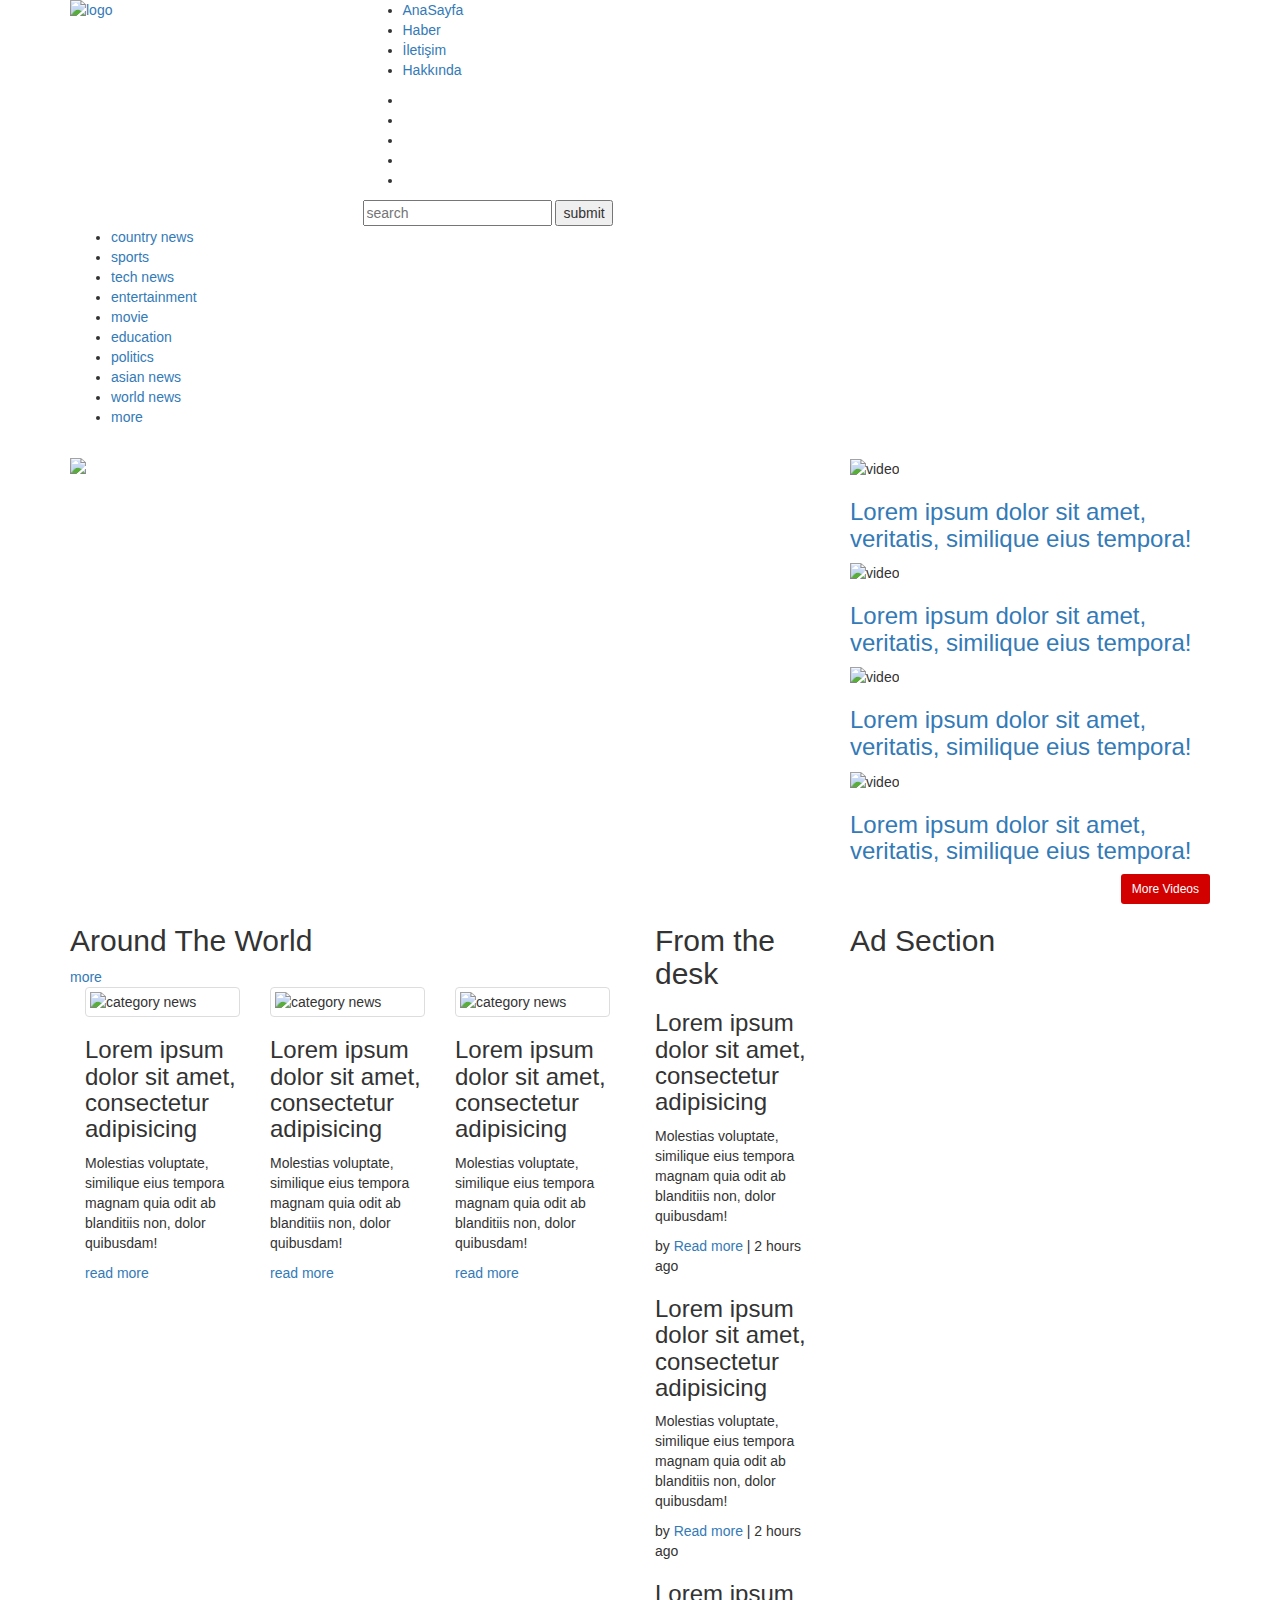
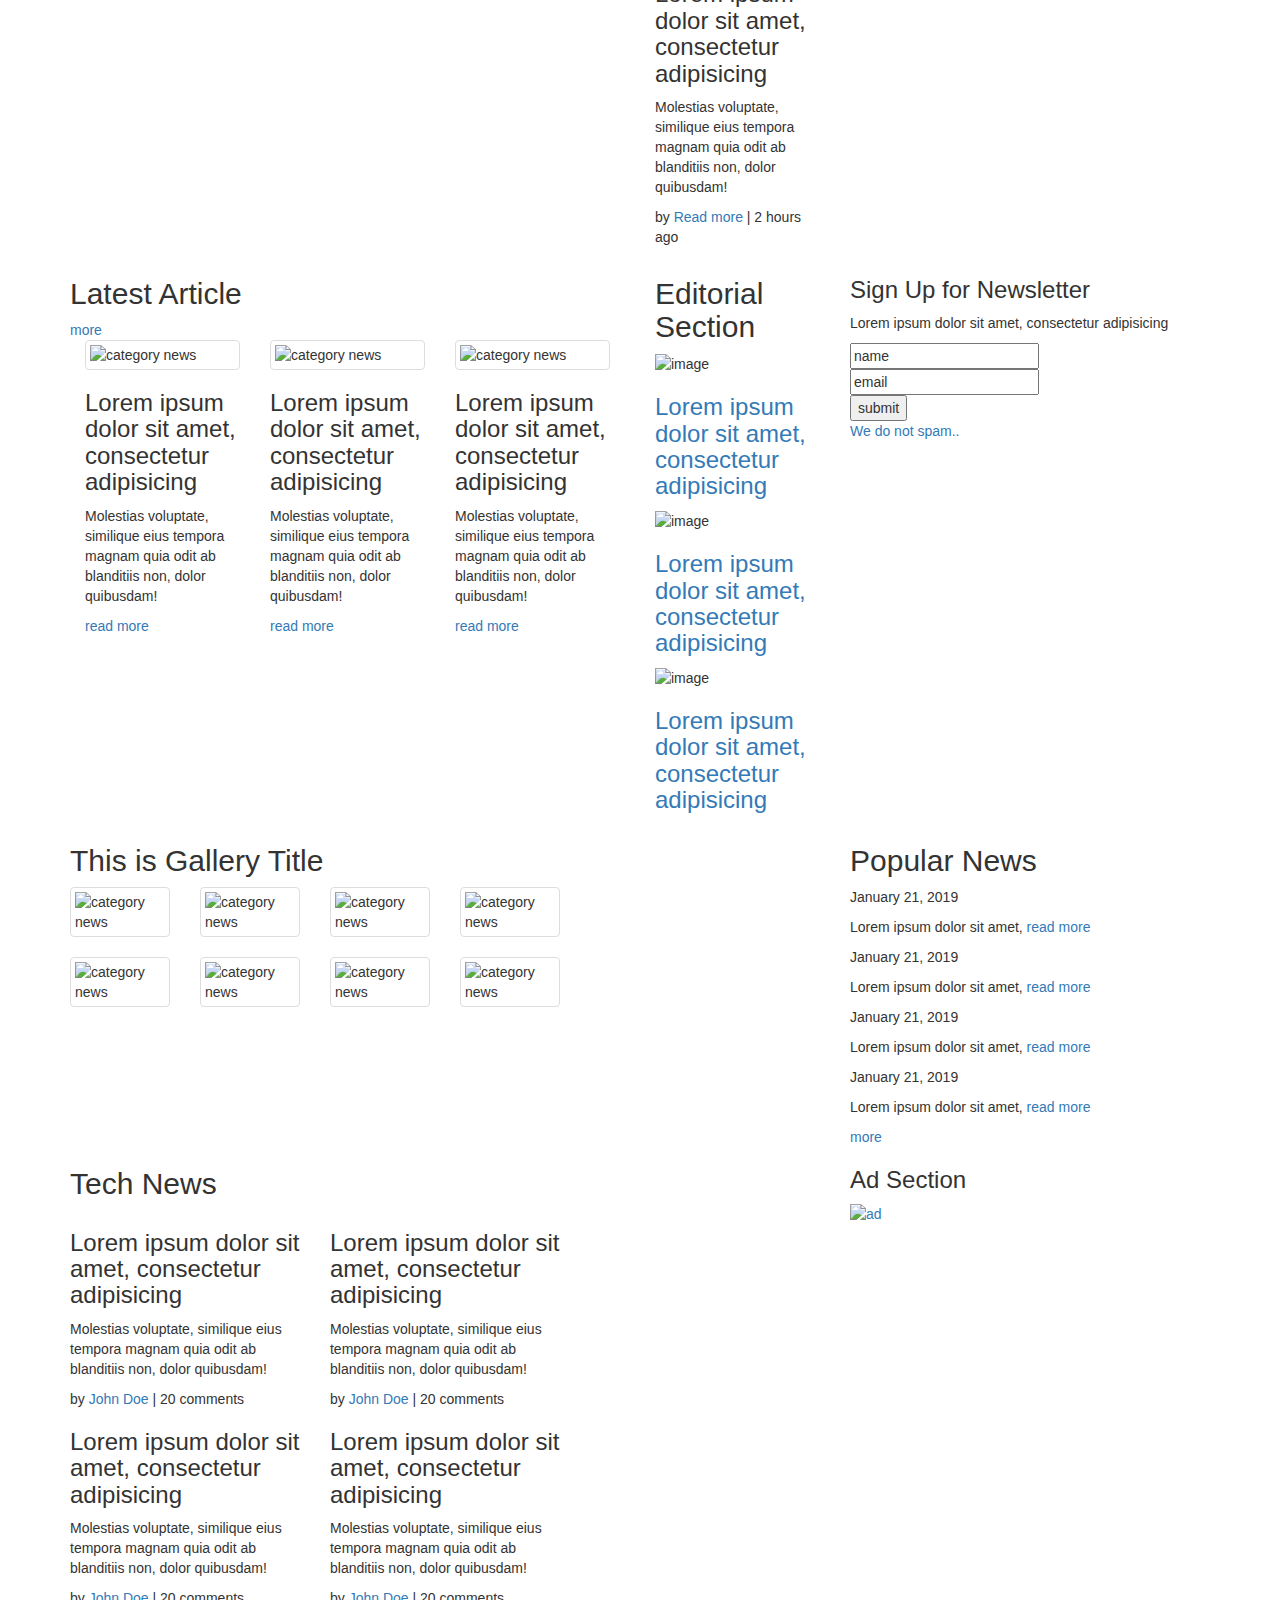
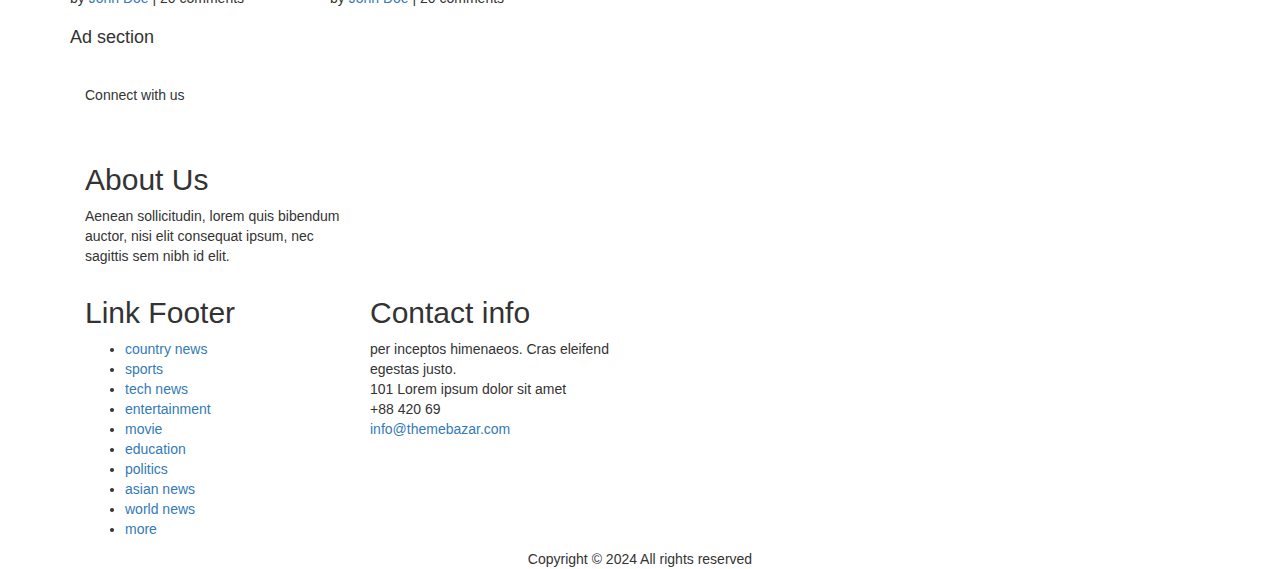
==== index.html @ 0fd8df00 "index.html" ====
<!doctype html>
<html class="no-js" lang="">

<head>
  <meta charset="utf-8">
  <meta http-equiv="x-ua-compatible" content="ie=edge">
  <title>ZoneMedya</title>
  <meta name="description" content="">
  <meta name="viewport" content="width=device-width, initial-scale=1, shrink-to-fit=no">
  <!-- bootstrao 3 -->
  <link rel="stylesheet" href="https://maxcdn.bootstrapcdn.com/bootstrap/3.3.7/css/bootstrap.min.css">
  <!--google font -->
  <link href="https://fonts.googleapis.com/css?family=Roboto+Slab:400,700" rel="stylesheet">
  <!--font-awesome-->
  <link rel="stylesheet" href="https://use.fontawesome.com/releases/v5.6.3/css/all.css" integrity="sha384-UHRtZLI+pbxtHCWp1t77Bi1L4ZtiqrqD80Kn4Z8NTSRyMA2Fd33n5dQ8lWUE00s/" crossorigin="anonymous">

  <!-- <link rel="stylesheet" href="css/normalize.css"> -->
  <link rel="stylesheet" href="css/main.css">
  <link rel="stylesheet" href="css/style.css">
</head>

<body>
  <!-- start -->
<div class="container">
  <div class="header_area">
     <div class="row">
    <div class="col-md-3">
      <div class="logo">
        <a href=""><img src="img/logo.png" alt="logo" class="img-fluid img-responsive"></a>
      </div>
     </div>
     <div class="col-md-9">
        <div class="main_menu">
            <ul>
              <li><a class="active" href="#home">AnaSayfa</a></li>
              <li><a href="#news">Haber</a></li>
              <li><a href="#contact">İletişim</a></li>
              <li><a href="#about">Hakkında</a></li>
            </ul>
        </div>
        <div class="social_area">
           <ul>
                <li><a href=""><i class="fab fa-facebook"></i></a></li>
                <li><a href=""><i class="fab fa-twitter"></i></a></li>
                <li><a href=""><i class="fab fa-linkedin"></i></a></li>
                <li><a href=""><i class="fab fa-youtube"></i></a></li>
                <li><a href=""><i class="fab fa-google-plus"></i></a></li>
           </ul>
        </div>
        <div class="search_area">
          <form action="">
                <input type="text" placeholder="search">
                <input type="submit" value="submit">
              </form>
        </div>
     </div>
    </div>
  </div>
  <div class="navbar">
    <div class="row">
      <div class="col-md-12 col-lg-12 col-sm-12 col-xs-12">
        <ul id="nav">
                  <li><a href="">country news</a></li>
                  <li><a href="">sports</a></li>
                  <li><a href="">tech news</a></li>
                  <li><a href="">entertainment</a></li>
                  <li><a href="">movie</a></li>
                  <li><a href="">education</a></li>
                  <li><a href="">politics</a></li>
                  <li><a href="">asian news</a></li>
                  <li><a href="">world news</a></li>
                  <li><a href="">more</a></li>
          </ul>      
      </div>
    </div>
  </div>
  <div class="slider">
    <div class="row">
      <div class="col-md-8 col-sm-8 col-xs-12 col-lg-8">
         <div class="left_slider">
                  <img class="img-responsive" src="https://dummyimage.com/678x570/000/fff&text=slider">
         </div>
      </div>    
      
      
        <div class="col-md-4 col-sm-4 col-xs-12 col-lg-4">
          <div class="right_video">
                <div class="single_video_right">
                    <img src="https://dummyimage.com/100x100/000/fff&text=video" alt="video">
                    <h3><a href="">Lorem ipsum dolor sit amet, veritatis, similique eius tempora!</a></h3>
                </div>
                 <div class="single_video_right">
                    <img src="https://dummyimage.com/100x100/000/fff&text=video" alt="video">
                    <h3><a href="">Lorem ipsum dolor sit amet, veritatis, similique eius tempora!</a></h3>
                </div>
                 <div class="single_video_right">
                    <img src="https://dummyimage.com/100x100/000/fff&text=video" alt="video">
                    <h3><a href="">Lorem ipsum dolor sit amet, veritatis, similique eius tempora!</a></h3>
                </div>
                 <div class="single_video_right">
                    <img src="https://dummyimage.com/100x100/000/fff&text=video" alt="video">
                    <h3><a href="">Lorem ipsum dolor sit amet, veritatis, similique eius tempora!</a></h3>
                </div>
                <button type="button" class="btn btn-brand btn-html5 btn-sm pull-right" style="background: #d30000; color: #fff">More Videos</button>
       </div>
     </div>
   </div>
  </div>

  <div class="main_page">
    <div class="row">
      <div class="left_content">
        <div class="col-md-6">
          <h2 class="latest-cate-title">Around The World</h2>
                   <a href="" class="latest-more-link">more</a>
                    
                  <div class="latest_from_cate">                                                   
                    
                    <div class="col-md-4 col-lg-4 col-sm-12 col-xs-12">
                    <div class="single-cate-post">                                     
                      <img src="https://dummyimage.com/110x100/000/fff" alt="category news" class="img-fluid thumbnail">
                      <h3>Lorem ipsum dolor sit amet, consectetur adipisicing</h3>
                      <p>Molestias voluptate, similique eius tempora magnam quia odit ab blanditiis non, dolor quibusdam!</p>
                      <a href="" class="read-more">read more</a>
                    </div>
                    </div>
                      
  
                     
                    <div class="col-md-4 col-lg-4 col-sm-12 col-xs-12">
                    <div class="single-cate-post">                                     
                      <img src="https://dummyimage.com/110x100/000/fff" alt="category news" class="img-fluid thumbnail">
                      <h3>Lorem ipsum dolor sit amet, consectetur adipisicing</h3>
                      <p>Molestias voluptate, similique eius tempora magnam quia odit ab blanditiis non, dolor quibusdam!</p>
                      <a href="" class="read-more">read more</a>
                    </div>
                    </div>


                    
                    <div class="col-md-4 col-lg-4 col-sm-12 col-xs-12">
                    <div class="single-cate-post">                                    
                      <img src="https://dummyimage.com/110x100/000/fff" alt="category news" class="thumbnail">
                      <h3>Lorem ipsum dolor sit amet, consectetur adipisicing</h3>
                      <p>Molestias voluptate, similique eius tempora magnam quia odit ab blanditiis non, dolor quibusdam!</p>
                      <a href="" class="read-more">read more</a>
                    </div>
                    </div>

                </div>
        </div>      
      </div>
      <div class="middle_content">
        <div class="col-md-2">
          <div class="from-the-desk">                           
                        <h2 class="from-the-desk">From the desk</h2>
                        <div class="single-from-the-desk">
                             <h3>Lorem ipsum dolor sit amet, consectetur adipisicing</h3>
                             <p>Molestias voluptate, similique eius tempora magnam quia odit ab blanditiis non, dolor quibusdam!</p>
                          <p class="post-meta"> by <a href="">Read more</a> | 2 hours ago</p>
                        </div>

                         <div class="single-from-the-desk">
                             <h3>Lorem ipsum dolor sit amet, consectetur adipisicing</h3>
                             <p>Molestias voluptate, similique eius tempora magnam quia odit ab blanditiis non, dolor quibusdam!</p>
                          <p class="post-meta"> by <a href="">Read more</a> | 2 hours ago</p>
                        </div>

                         <div class="single-from-the-desk">
                             <h3>Lorem ipsum dolor sit amet, consectetur adipisicing</h3>
                             <p>Molestias voluptate, similique eius tempora magnam quia odit ab blanditiis non, dolor quibusdam!</p>
                          <p class="post-meta"> by <a href="">Read more</a> | 2 hours ago</p>
                        </div>                     
                   </div>
        </div>
      </div>
      <div class="right_sidebar">
        <div class="col-md-4">
          <section>
            <h2>Ad Section</h2>
            <a href=""><img src="https://dummyimage.com/240x330/000/ffcd9e&text=Ad+section" alt=""></a>
          </section>
        </div>
      </div>
    </div>
    <div class="row">
      <div class="left_content">
        <div class="col-md-6">
          <h2 class="latest-cate-title">Latest Article</h2>
                    <a href="" class="latest-more-link">more</a>
                      <div class="latest_from_cate">                                                   
                    
                    <div class="col-md-4 col-lg-4 col-sm-12 col-xs-12">
                    <div class="single-cate-post">                                     
                      <img src="https://dummyimage.com/110x100/000/fff" alt="category news" class="img-fluid thumbnail">
                      <h3>Lorem ipsum dolor sit amet, consectetur adipisicing</h3>
                      <p>Molestias voluptate, similique eius tempora magnam quia odit ab blanditiis non, dolor quibusdam!</p>
                      <a href="" class="read-more">read more</a>
                    </div>
                    </div>
                      
  
                     
                    <div class="col-md-4 col-lg-4 col-sm-12 col-xs-12">
                    <div class="single-cate-post">                                     
                      <img src="https://dummyimage.com/110x100/000/fff" alt="category news" class="img-fluid thumbnail">
                      <h3>Lorem ipsum dolor sit amet, consectetur adipisicing</h3>
                      <p>Molestias voluptate, similique eius tempora magnam quia odit ab blanditiis non, dolor quibusdam!</p>
                      <a href="" class="read-more">read more</a>
                    </div>
                    </div>


                    
                    <div class="col-md-4 col-lg-4 col-sm-12 col-xs-12">
                    <div class="single-cate-post">                                    
                      <img src="https://dummyimage.com/110x100/000/fff" alt="category news" class="thumbnail">
                      <h3>Lorem ipsum dolor sit amet, consectetur adipisicing</h3>
                      <p>Molestias voluptate, similique eius tempora magnam quia odit ab blanditiis non, dolor quibusdam!</p>
                      <a href="" class="read-more">read more</a>
                    </div>
                    </div>

                </div>
        </div>      
      </div>
      <div class="middle_content">
        <div class="col-md-2">
           <div class="editorial-section">
                    <h2 class="editorial-section-title">Editorial Section</h2>
                    <div class="single-editorial-setion">
                        <img src="https://dummyimage.com/110x100/000/fff" alt="image">
                        <h3><a href="">Lorem ipsum dolor sit amet, consectetur adipisicing</a></h3>                         
                    </div>

                     <div class="single-editorial-setion">
                        <img src="https://dummyimage.com/110x100/000/fff" alt="image">
                        <h3><a href="">Lorem ipsum dolor sit amet, consectetur adipisicing</a></h3>             
                     </div>

                      <div class="single-editorial-setion">
                        <img src="https://dummyimage.com/110x100/000/fff" alt="image">
                        <h3><a href="">Lorem ipsum dolor sit amet, consectetur adipisicing</a></h3>             
                      </div>             
                    </div>
        </div>
      </div>
      <div class="right_sidebar">
        <div class="col-md-4">
          <div class="single_newsletter_sidebar">
                    <h3>Sign Up for Newsletter</h3>
                    <p>Lorem ipsum dolor sit amet, consectetur adipisicing</p>
                    <div class="subscription-box">
                        <input type="text" value="name">
                        
                        <input type="text" value="email">
                        <br>
                        <input type="submit" value="submit">

                        <p><a href="">We do not spam..</a></p>                       
                    </div>
          </div>
        </div>
      </div>
    </div>
    <div class="row">
      <div class="gallery-left">
        <div class="col-md-8">
           <h2 class="gallery-title">This is Gallery Title</h2>                  
                    <div class="gallery-content">
                      <div class="row">
                        <div class="col-md-2">
                          <img src="https://dummyimage.com/150x150/000/fff" alt="category news" class="img-responsive thumbnail">
                          <img src="https://dummyimage.com/150x150/000/fff" alt="category news" class="img-responsive thumbnail">
                        </div>
                         <div class="col-md-2">
                          <img src="https://dummyimage.com/150x150/000/fff" alt="category news" class="img-responsive thumbnail">
                          <img src="https://dummyimage.com/150x150/000/fff" alt="category news" class="img-responsive thumbnail">
                        </div>
                         <div class="col-md-2">
                          <img src="https://dummyimage.com/150x150/000/fff" alt="category news" class="img-responsive thumbnail">
                          <img src="https://dummyimage.com/150x150/000/fff" alt="category news" class="img-responsive thumbnail">
                        </div>
                         <div class="col-md-2">
                          <img src="https://dummyimage.com/150x150/000/fff" alt="category news" class="img-responsive thumbnail">
                          <img src="https://dummyimage.com/150x150/000/fff" alt="category news" class="img-responsive thumbnail">
                        </div>

                        </div>
                      </div>
        </div>      
      </div>
      <div class="right_sidebar">
        <div class="col-md-4">
           <div class="single-popular-sidebar">
                        <h2>Popular News</h2>
                        <div class="single-popular">
                            <p class="post-date">January 21, 2019</p>
                            <p>Lorem ipsum dolor sit amet,<a href=""> read more</a></p>
                        </div>
                         <div class="single-popular">
                            <p class="post-date">January 21, 2019</p>
                            <p>Lorem ipsum dolor sit amet,<a href=""> read more</a></p>
                        </div>
                         <div class="single-popular">
                            <p class="post-date">January 21, 2019</p>
                            <p>Lorem ipsum dolor sit amet,<a href=""> read more</a></p>
                        </div>
                        <div class="single-popular">
                            <p class="post-date">January 21, 2019</p>
                            <p>Lorem ipsum dolor sit amet,<a href=""> read more</a></p>
                        </div>
                        <a href="" class="popular-more">more</a>
                    </div>
        </div>
      </div>
    </div>
    <div class="row">
      <div class="tech-cate">
        <div class="col-md-8">
          <h2 class="tech-title">Tech News</h2>
                  <div class="row">
                    <div class="col-md-4">
                    <div class="single-tech-cate  ">
                      <h3>Lorem ipsum dolor sit amet, consectetur adipisicing</h3>
                      <p>Molestias voluptate, similique eius tempora magnam quia odit ab blanditiis non, dolor quibusdam!</p>
                      <p class="post-meta"> by <a href="">John Doe</a> | 20 comments</p>
                    </div>

                     <div class="single-tech-cate  ">
                      <h3>Lorem ipsum dolor sit amet, consectetur adipisicing</h3>
                      <p>Molestias voluptate, similique eius tempora magnam quia odit ab blanditiis non, dolor quibusdam!</p>
                      <p class="post-meta"> by <a href="">John Doe</a> | 20 comments</p>
                    </div>
                    </div>
                      <div class="col-md-4">
                     <div class="single-tech-cate  ">
                      <h3>Lorem ipsum dolor sit amet, consectetur adipisicing</h3>
                      <p>Molestias voluptate, similique eius tempora magnam quia odit ab blanditiis non, dolor quibusdam!</p>
                      <p class="post-meta"> by <a href="">John Doe</a> | 20 comments</p>
                    </div>

                     <div class="single-tech-cate  ">
                      <h3>Lorem ipsum dolor sit amet, consectetur adipisicing</h3>
                      <p>Molestias voluptate, similique eius tempora magnam quia odit ab blanditiis non, dolor quibusdam!</p>
                      <p class="post-meta"> by <a href="">John Doe</a> | 20 comments</p>
                    </div>
                  </div>
                  </div>
        </div>      
      </div>
      <div class="right_sidebar">
        <div class="col-md-4">
          <div class="single-sidebar">
                          <h3>Ad Section</h3>
                          <a href=""><img src="https://dummyimage.com/110x100/000/fff" alt="ad"></a>
                     </div>
        </div>
      </div>
    </div>
    <!--bottom part-->
    <div class="maincontent-bottom">
      <div class="row">
        <div class="col-md-12">
          <h4>Ad section</h4>
           <a href=""><img src="https://via.placeholder.com/728x90.png" alt=""></a>
        </div>
      </div>
    </div>
  </div>

  <!-- footer -->
  <!-- Footer Section Starts Here -->
        <footer id="footer" class="footer">
        
            <div class="footer-top">
                <div class="container">
                    <div class="row">
                        <div class="col-xs-12">
                            <div class="sociallinksfooter">
                                <div class="footer-social">
                                    <h5>Connect with us</h5>
                                    <ul class="list-inline">
                                        <li><a href=""><i class="fab fa-facebook"></i></a></li>
                                        <li><a href=""><i class="fab fa-twitter"></i></a></li>
                                        <li><a href=""><i class="fab fa-linkedin"></i></a></li>
                                        <li><a href=""><i class="fab fa-youtube"></i></a></li>
                                        <li><a href=""><i class="fab fa-google-plus"></i></a></li>
                                   </ul>
                                </div>
                            </div>
                        </div>
                    </div>
                </div>
            </div>
            
            <div class="footer-center">
                <div class="container">      
                    <div class="row">                                     
                        <div class="footer_column col-sm-3">
                            <div class="column_content introinfo">
                                <h2 class="block-title"><span>About Us</span></h2>
                                <div class="content block-content">
                                    <div class="content_text">
                                        <p>Aenean sollicitudin, lorem quis bibendum auctor, nisi elit consequat ipsum, nec sagittis sem nibh id elit.</p>
                                    </div>
                                </div>
                            </div>
                        </div>
                    
                      
                          </div>
                        </div>
                    
                        <div class="footer_column col-sm-3">
                            <div class="column_content linkfooter">
                                <h2 class="block-title"><span>Link Footer</span></h2> 
                                    <div class="footer_menu">
                                        <ul>
                                              <li><a href="">country news</a></li>
                                              <li><a href="">sports</a></li>
                                              <li><a href="">tech news</a></li>
                                              <li><a href="">entertainment</a></li>
                                              <li><a href="">movie</a></li>
                                              <li><a href="">education</a></li>
                                              <li><a href="">politics</a></li>
                                              <li><a href="">asian news</a></li>
                                              <li><a href="">world news</a></li>
                                              <li><a href="">more</a></li>
                                        </ul>      
                                    </div>                                
                            </div>
                        </div>
                    
                        <div class="footer_column col-sm-3">
                            <div class="column_content contact_info_sec">
                                <h2 class="block-title"><span>Contact info</span></h2>
                                <div class="content block-content">
                                    <div class="content_text">
                                        <div class="contact-info_block">
                                            <span class="description">per inceptos himenaeos. Cras eleifend egestas justo.</span>
                                            <ul class="contact-info list-unstyled">
                                                <li><span><i class="fa fa-home"></i>101 Lorem ipsum dolor sit amet</span></li>
                                                <li><span><i class="fa fa-mobile-phone"></i> +88 420 69</span></li>
                                                <li><a href=" "><i class="fa fa-envelope-o"></i> info@themebazar.com</a></li>
                                            </ul>
                                        </div>
                                    </div>
                                </div>
                            </div>
                        </div>
                        
                
                    </div> 
                </div>   
            </div>
            
            <div class="copyright">
                <div class="container">
                    <div class="copyright-inner">
                        <div class="block-copyright">
                            <div class="content block-content">
                                <div class="text-center">
                                Copyright &copy; 2024  All rights reserved
                                </div>
                            </div>
                        </div>
                    </div>
                </div>   
            </div>
            
    </footer>

</div> <!-- div container -->


  <script src="js/vendor/modernizr-3.6.0.min.js"></script>
  <script src="https://code.jquery.com/jquery-3.3.1.min.js" integrity="sha256-FgpCb/KJQlLNfOu91ta32o/NMZxltwRo8QtmkMRdAu8=" crossorigin="anonymous"></script>
  <script>window.jQuery || document.write('<script src="js/vendor/jquery-3.3.1.min.js"><\/script>')</script>
  <script src="js/plugins.js"></script>
  <script src="js/main.js"></script>
</body>

</html>
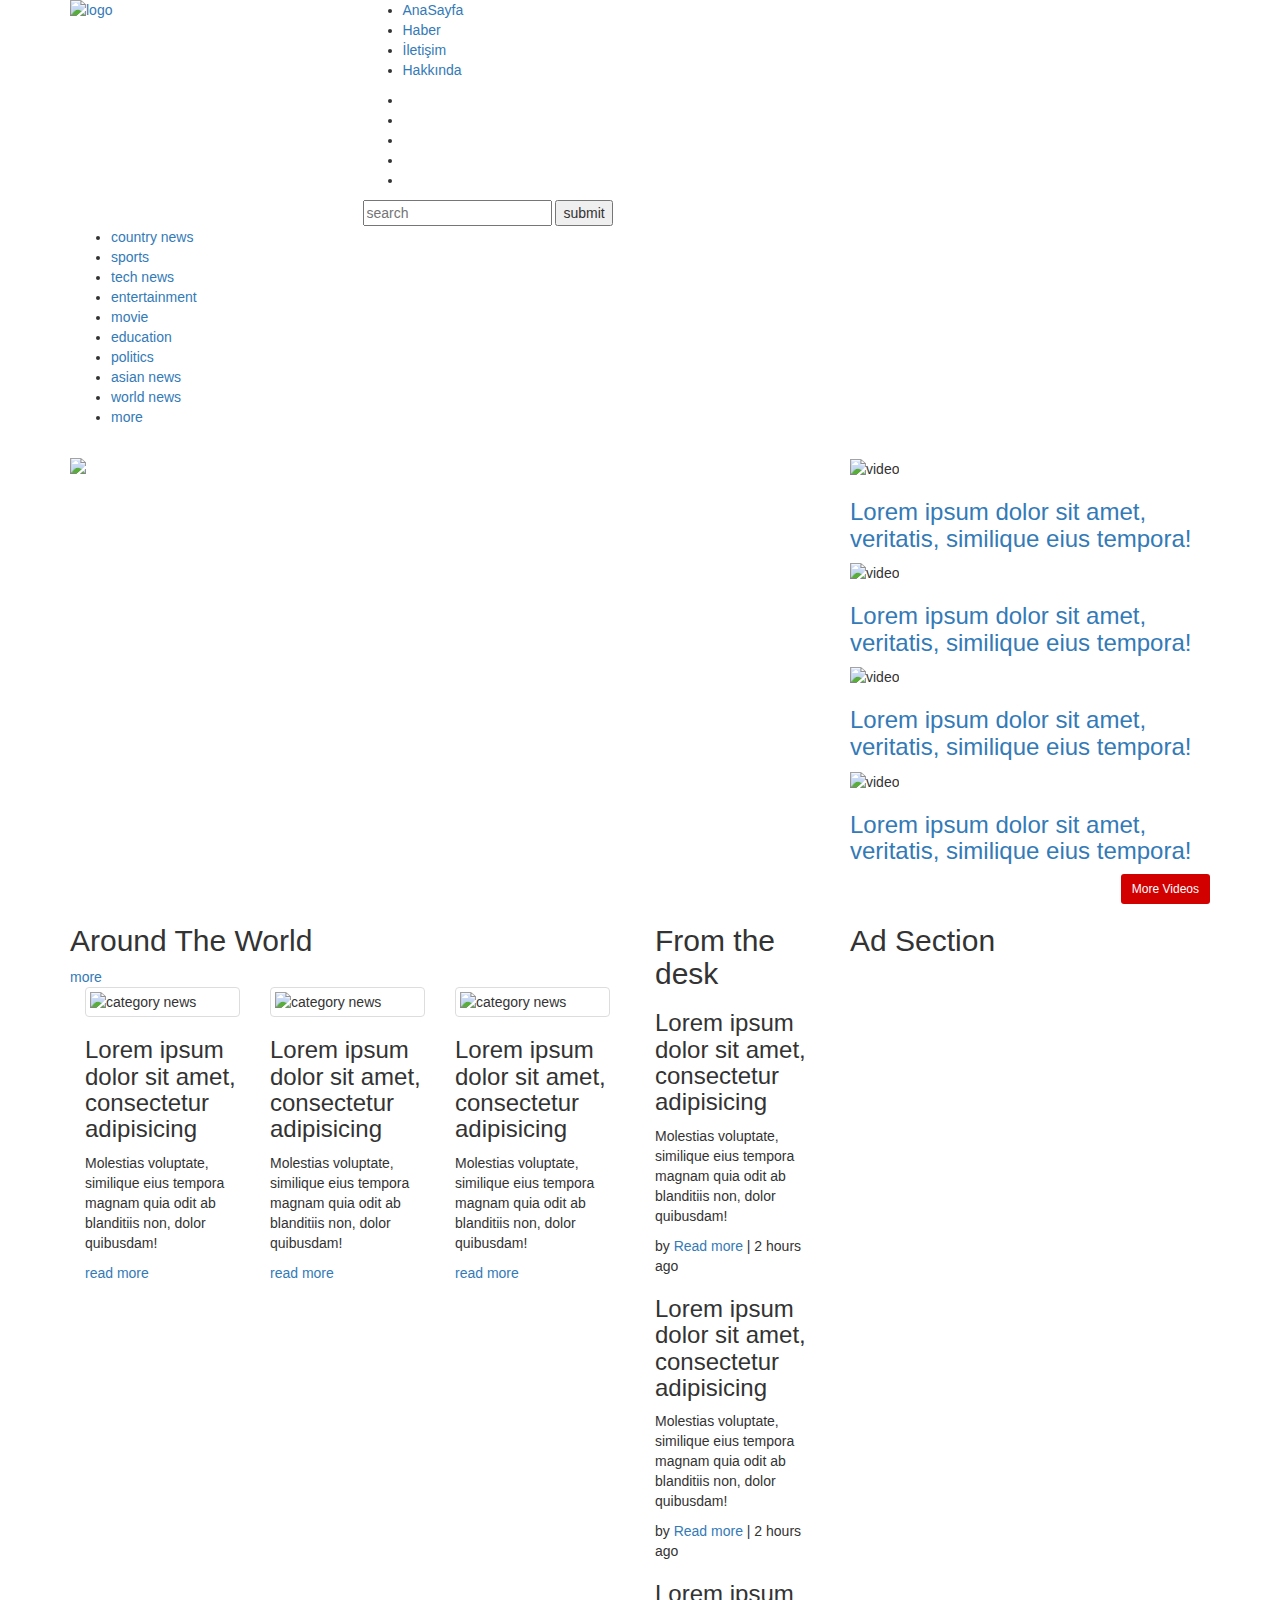
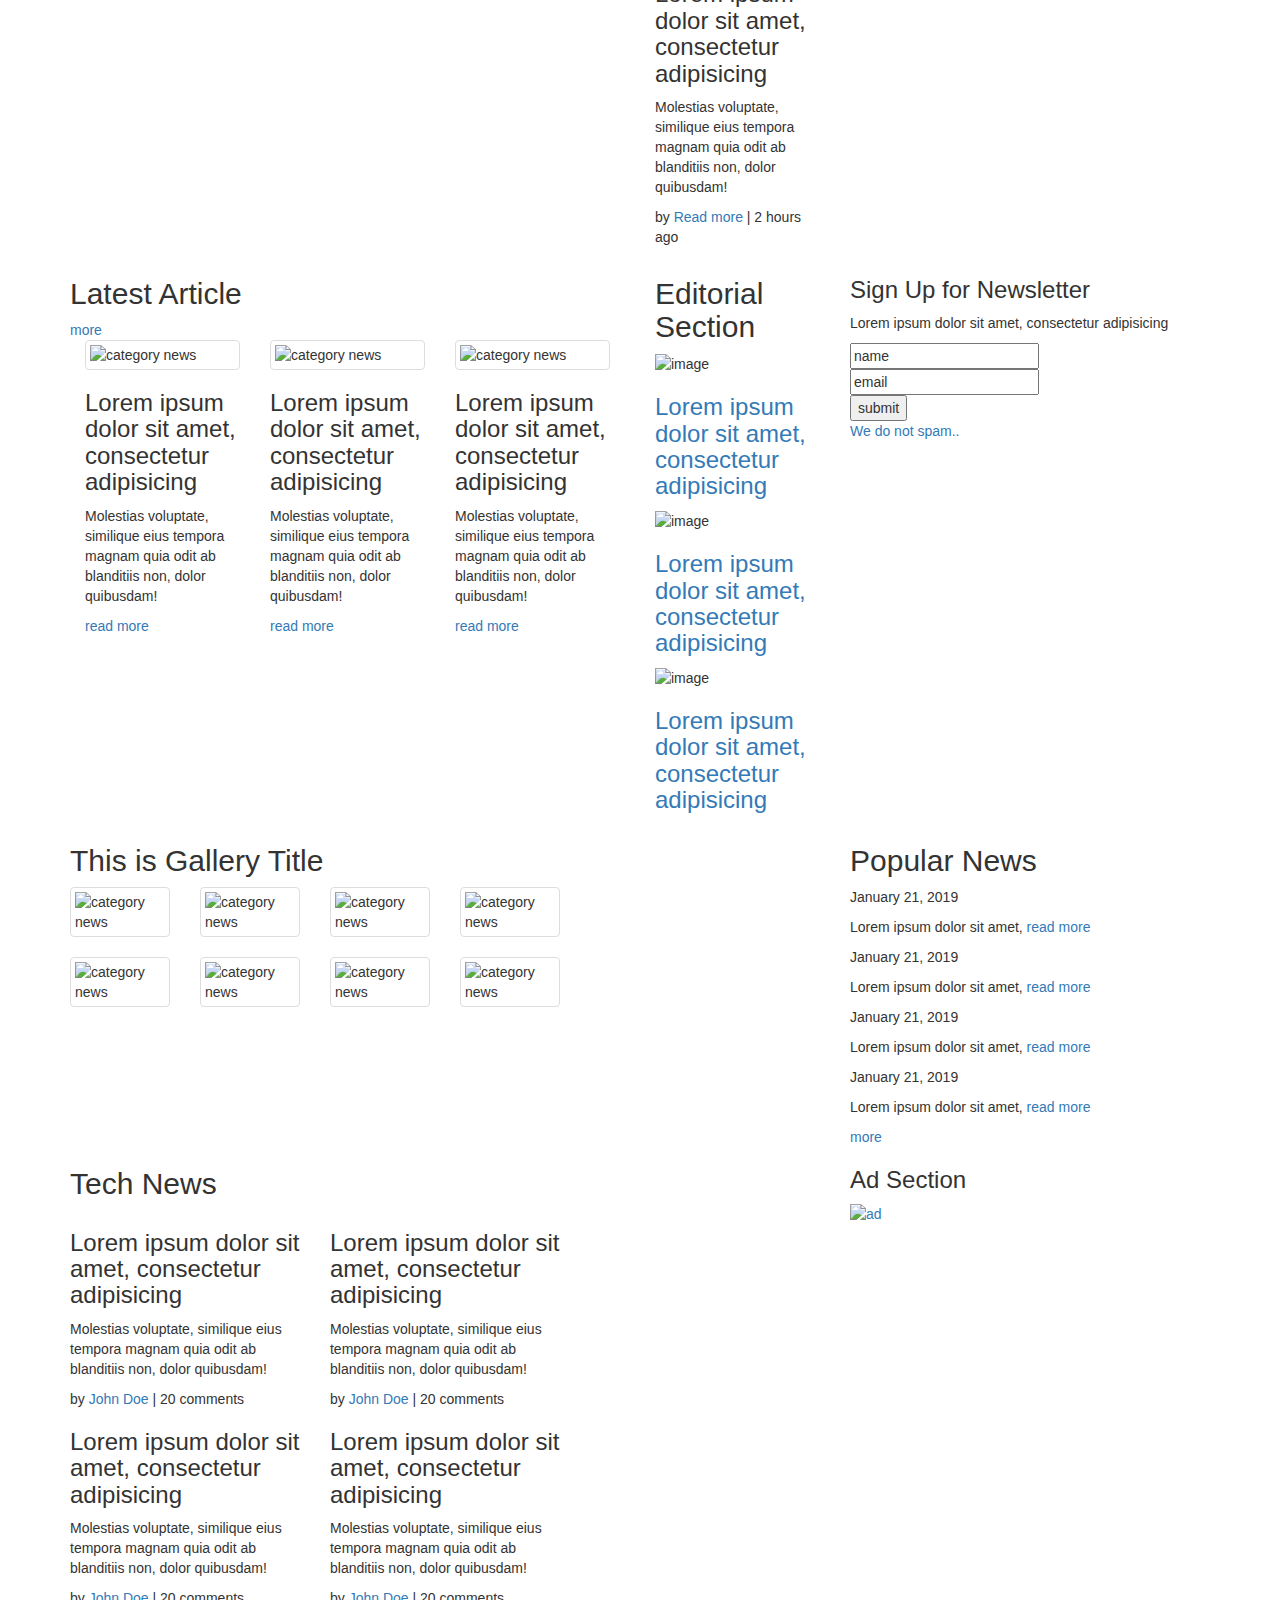
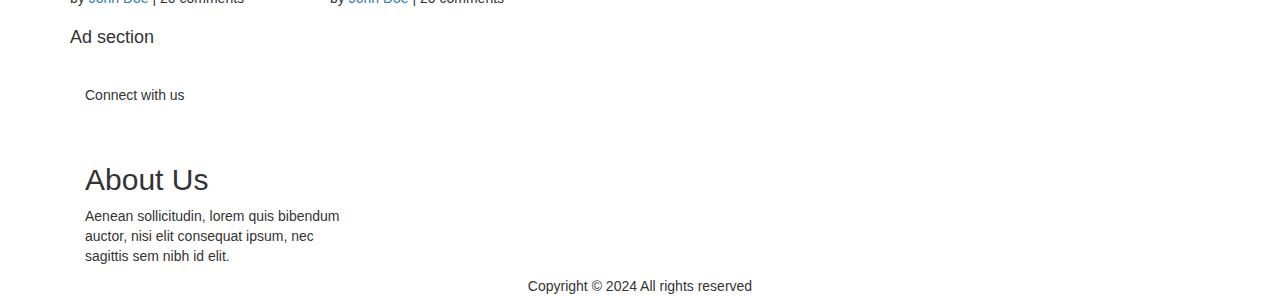
==== commit f726c963: "index.html" ====
--- a/index.html
+++ b/index.html
@@ -411,46 +411,6 @@
                       
                           </div>
                         </div>
-                    
-                        <div class="footer_column col-sm-3">
-                            <div class="column_content linkfooter">
-                                <h2 class="block-title"><span>Link Footer</span></h2> 
-                                    <div class="footer_menu">
-                                        <ul>
-                                              <li><a href="">country news</a></li>
-                                              <li><a href="">sports</a></li>
-                                              <li><a href="">tech news</a></li>
-                                              <li><a href="">entertainment</a></li>
-                                              <li><a href="">movie</a></li>
-                                              <li><a href="">education</a></li>
-                                              <li><a href="">politics</a></li>
-                                              <li><a href="">asian news</a></li>
-                                              <li><a href="">world news</a></li>
-                                              <li><a href="">more</a></li>
-                                        </ul>      
-                                    </div>                                
-                            </div>
-                        </div>
-                    
-                        <div class="footer_column col-sm-3">
-                            <div class="column_content contact_info_sec">
-                                <h2 class="block-title"><span>Contact info</span></h2>
-                                <div class="content block-content">
-                                    <div class="content_text">
-                                        <div class="contact-info_block">
-                                            <span class="description">per inceptos himenaeos. Cras eleifend egestas justo.</span>
-                                            <ul class="contact-info list-unstyled">
-                                                <li><span><i class="fa fa-home"></i>101 Lorem ipsum dolor sit amet</span></li>
-                                                <li><span><i class="fa fa-mobile-phone"></i> +88 420 69</span></li>
-                                                <li><a href=" "><i class="fa fa-envelope-o"></i> info@themebazar.com</a></li>
-                                            </ul>
-                                        </div>
-                                    </div>
-                                </div>
-                            </div>
-                        </div>
-                        
-                
                     </div> 
                 </div>   
             </div>
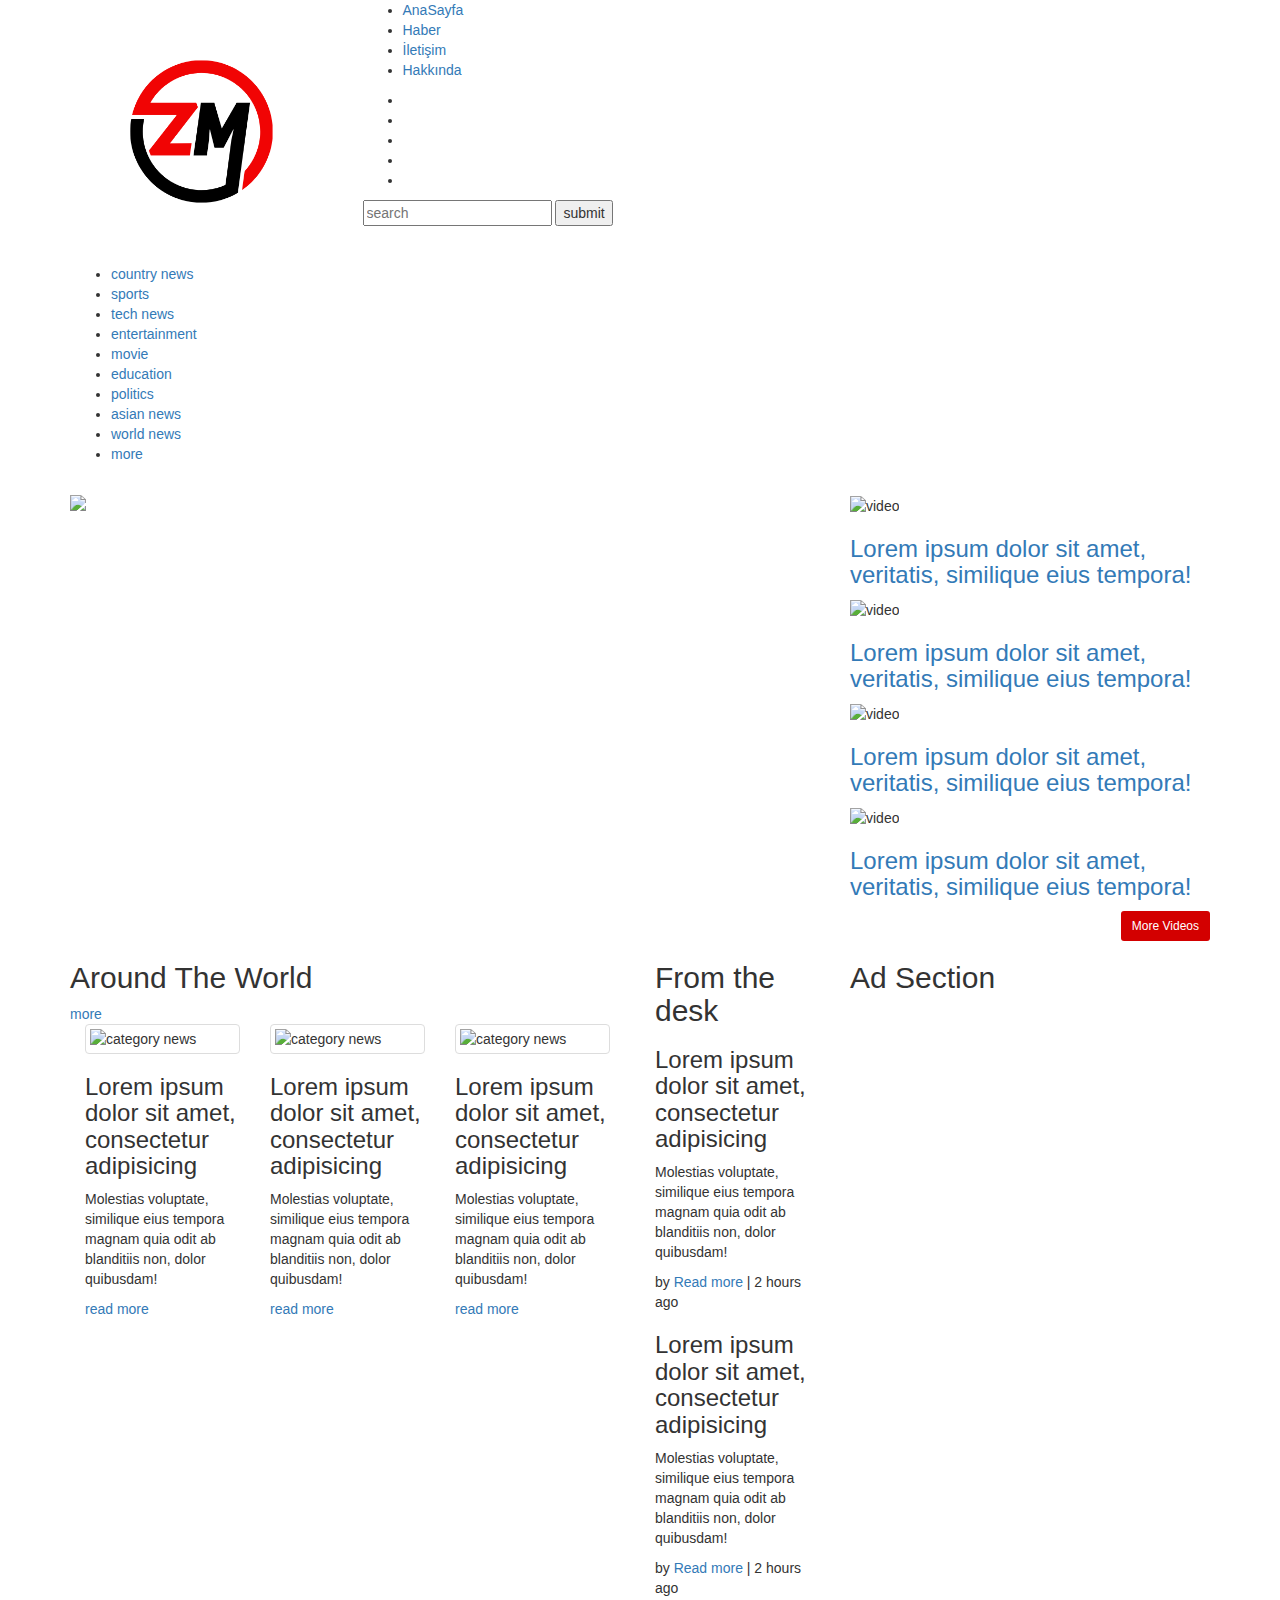
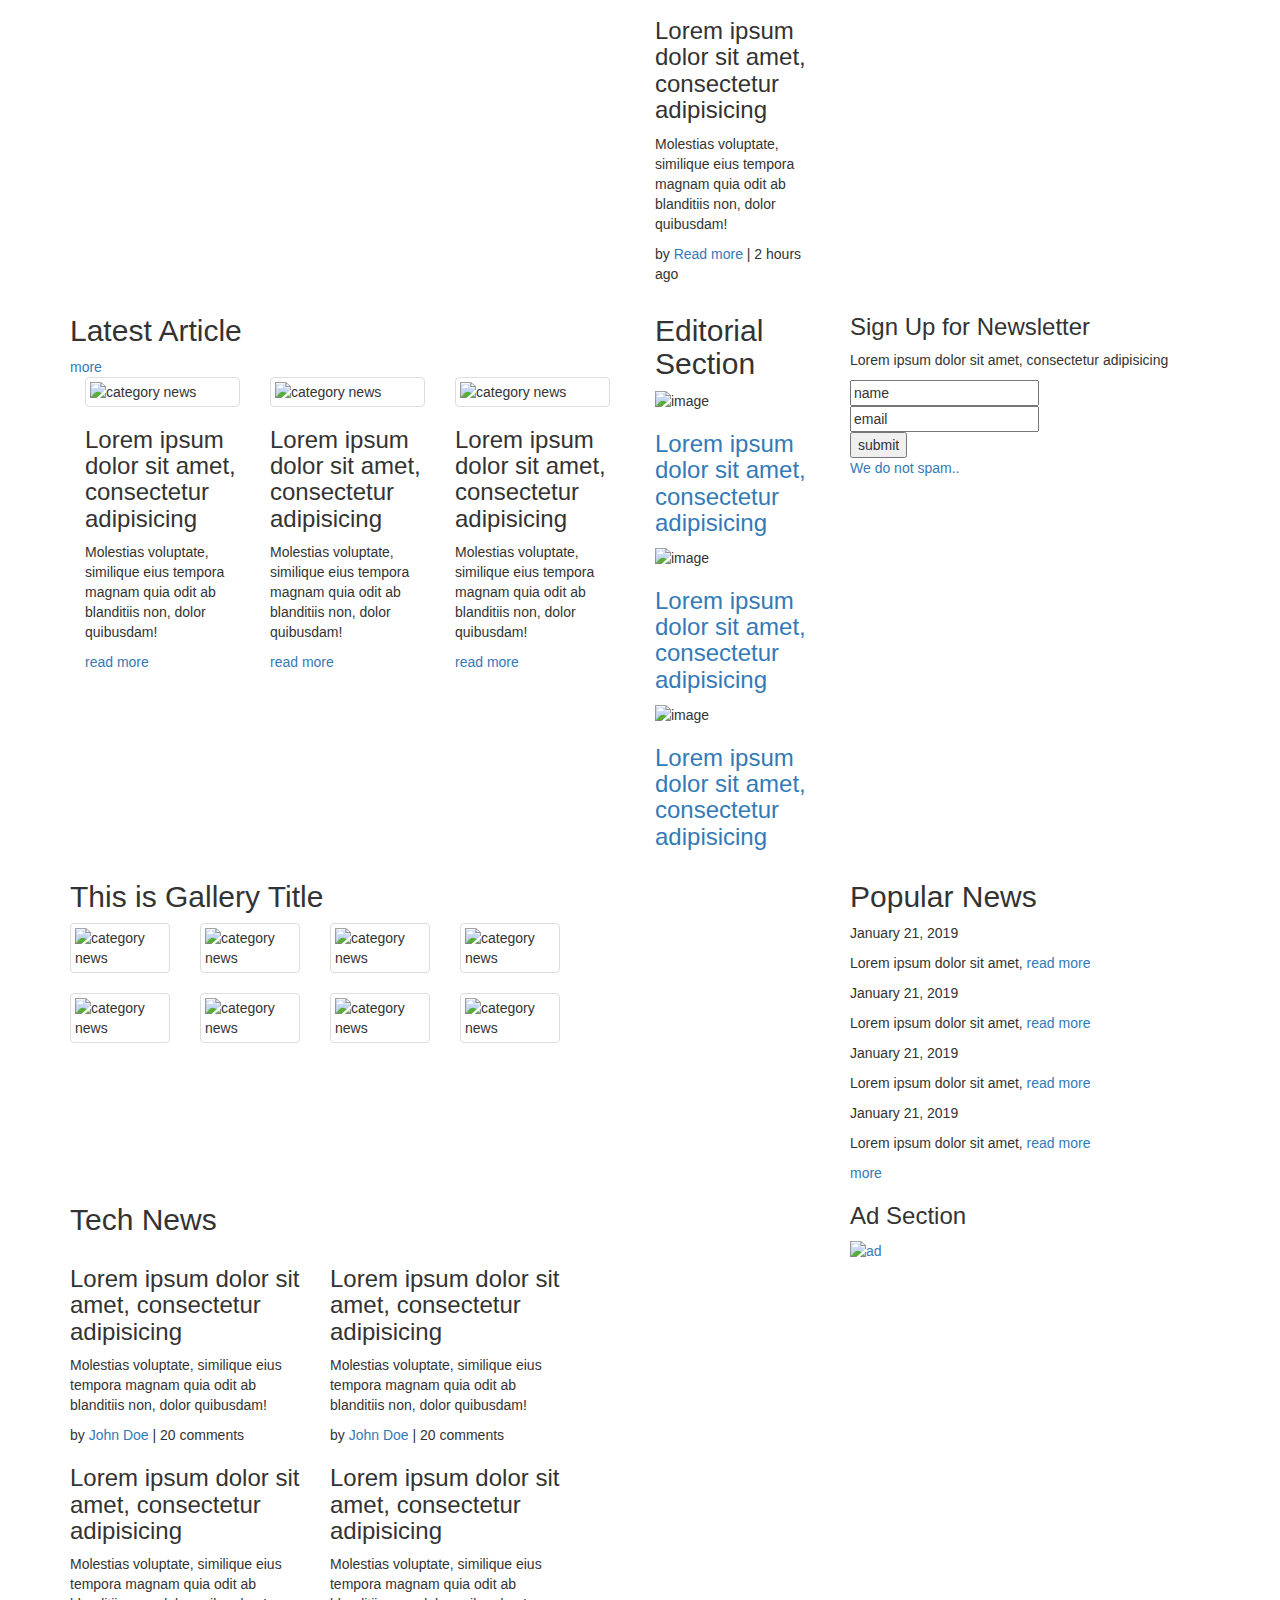
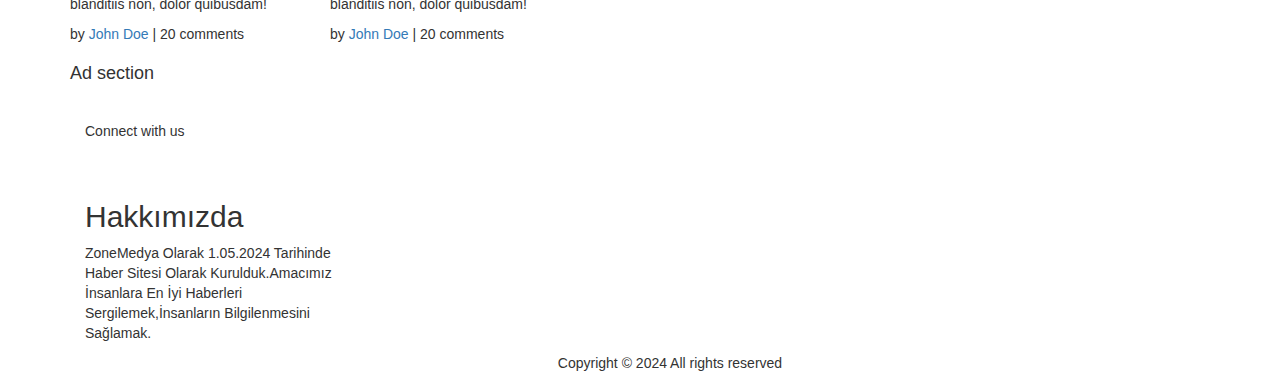
==== commit 37657f45: "index.html" ====
--- a/index.html
+++ b/index.html
@@ -381,12 +381,10 @@
                                 <div class="footer-social">
                                     <h5>Connect with us</h5>
                                     <ul class="list-inline">
-                                        <li><a href=""><i class="fab fa-facebook"></i></a></li>
-                                        <li><a href=""><i class="fab fa-twitter"></i></a></li>
-                                        <li><a href=""><i class="fab fa-linkedin"></i></a></li>
-                                        <li><a href=""><i class="fab fa-youtube"></i></a></li>
-                                        <li><a href=""><i class="fab fa-google-plus"></i></a></li>
-                                   </ul>
+                                        <li><a href="https://youtube.com/cahitsoyman.blogspot.com"><i class="fab fa-facebook"></i></a></li>
+                                        <li><a href="https://youtube.com/cahitsoyman.blogspot.com"><i class="fab fa-twitter"></i></a></li>
+                                        <li><a href="https://youtube.com/cahitsoyman.blogspot.com"><i class="fab fa-linkedin"></i></a></li>
+                                        <li><a href="https://youtube.com/cahitsoyman.blogspot.com"><i class="fab fa-youtube"></i></a></li>                                   </ul>
                                 </div>
                             </div>
                         </div>
@@ -399,18 +397,12 @@
                     <div class="row">                                     
                         <div class="footer_column col-sm-3">
                             <div class="column_content introinfo">
-                                <h2 class="block-title"><span>About Us</span></h2>
+                                <h2 class="block-title"><span>Hakkımızda</span></h2>
                                 <div class="content block-content">
                                     <div class="content_text">
-                                        <p>Aenean sollicitudin, lorem quis bibendum auctor, nisi elit consequat ipsum, nec sagittis sem nibh id elit.</p>
+                                        <p>ZoneMedya Olarak 1.05.2024 Tarihinde Haber Sitesi Olarak Kurulduk.Amacımız İnsanlara En İyi Haberleri Sergilemek,İnsanların Bilgilenmesini Sağlamak.</p>
                                     </div>
                                 </div>
-                            </div>
-                        </div>
-                    
-                      
-                          </div>
-                        </div>
                     </div> 
                 </div>   
             </div>
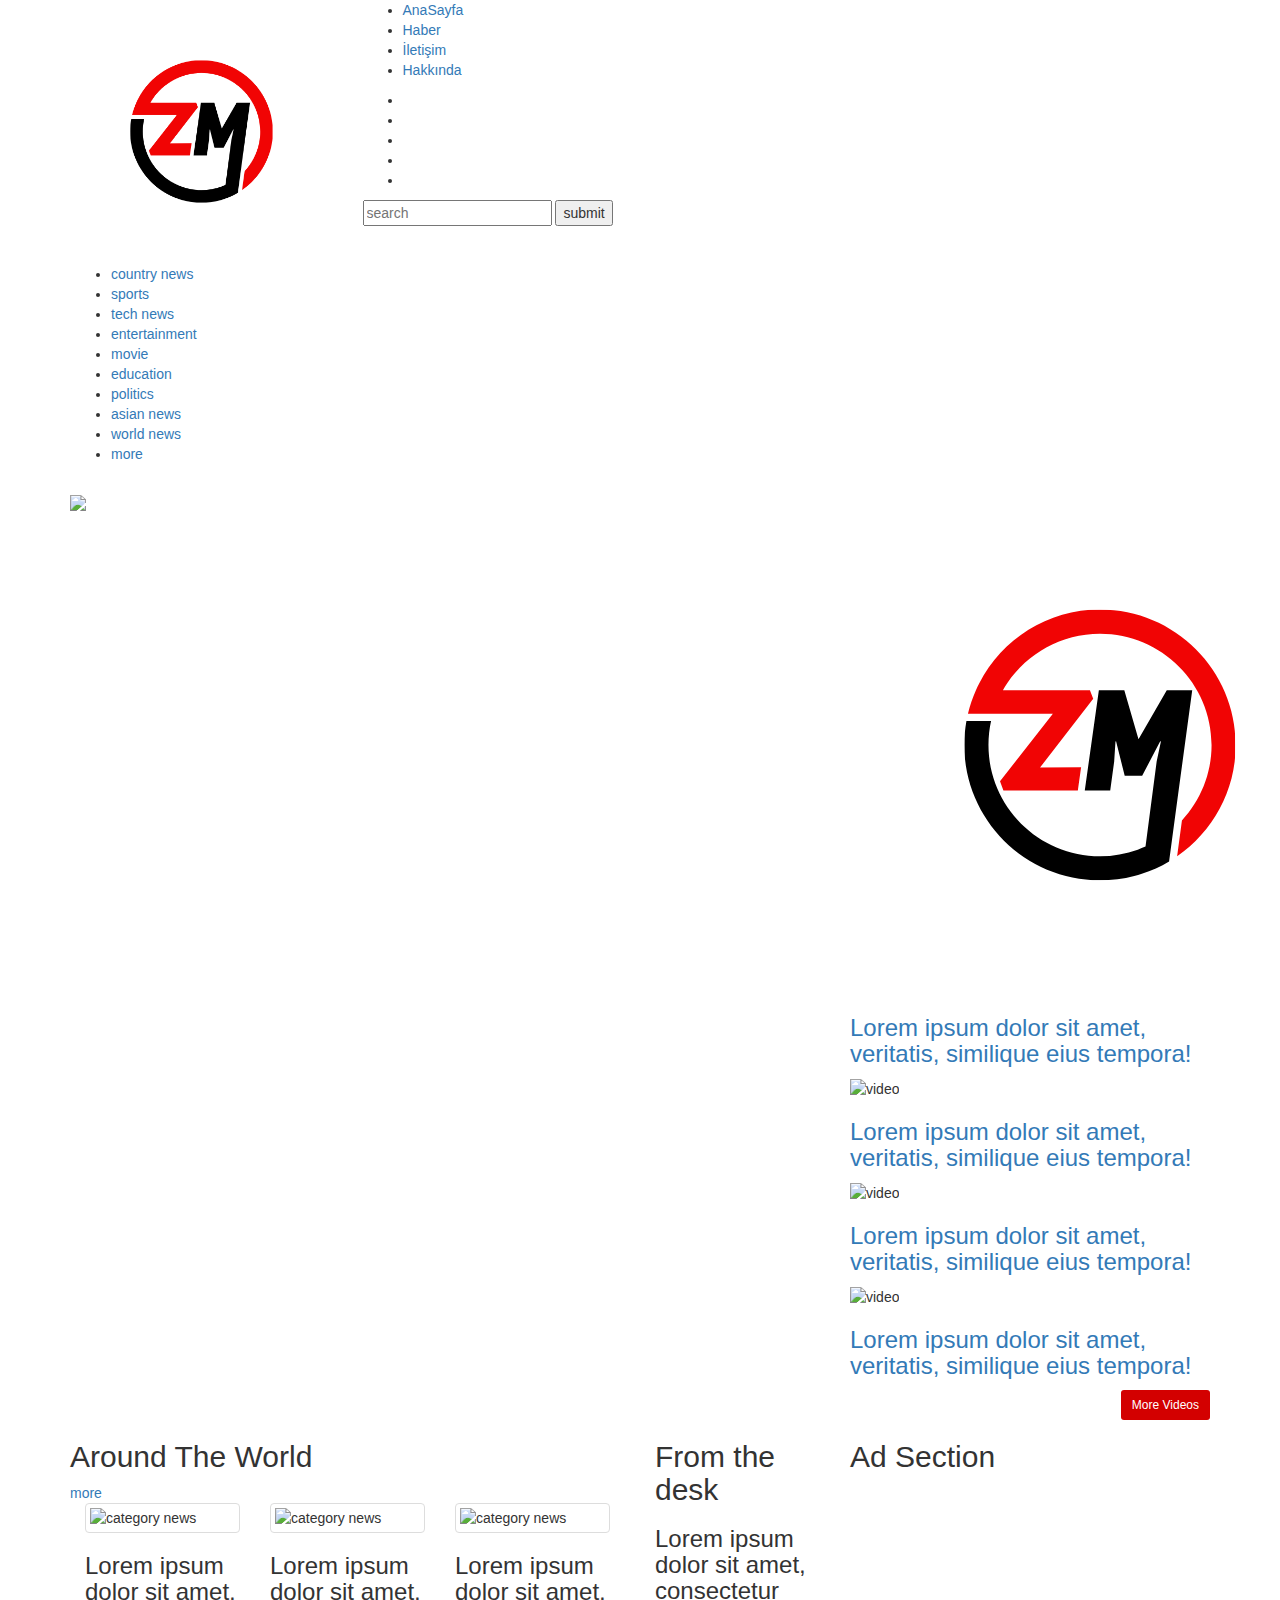
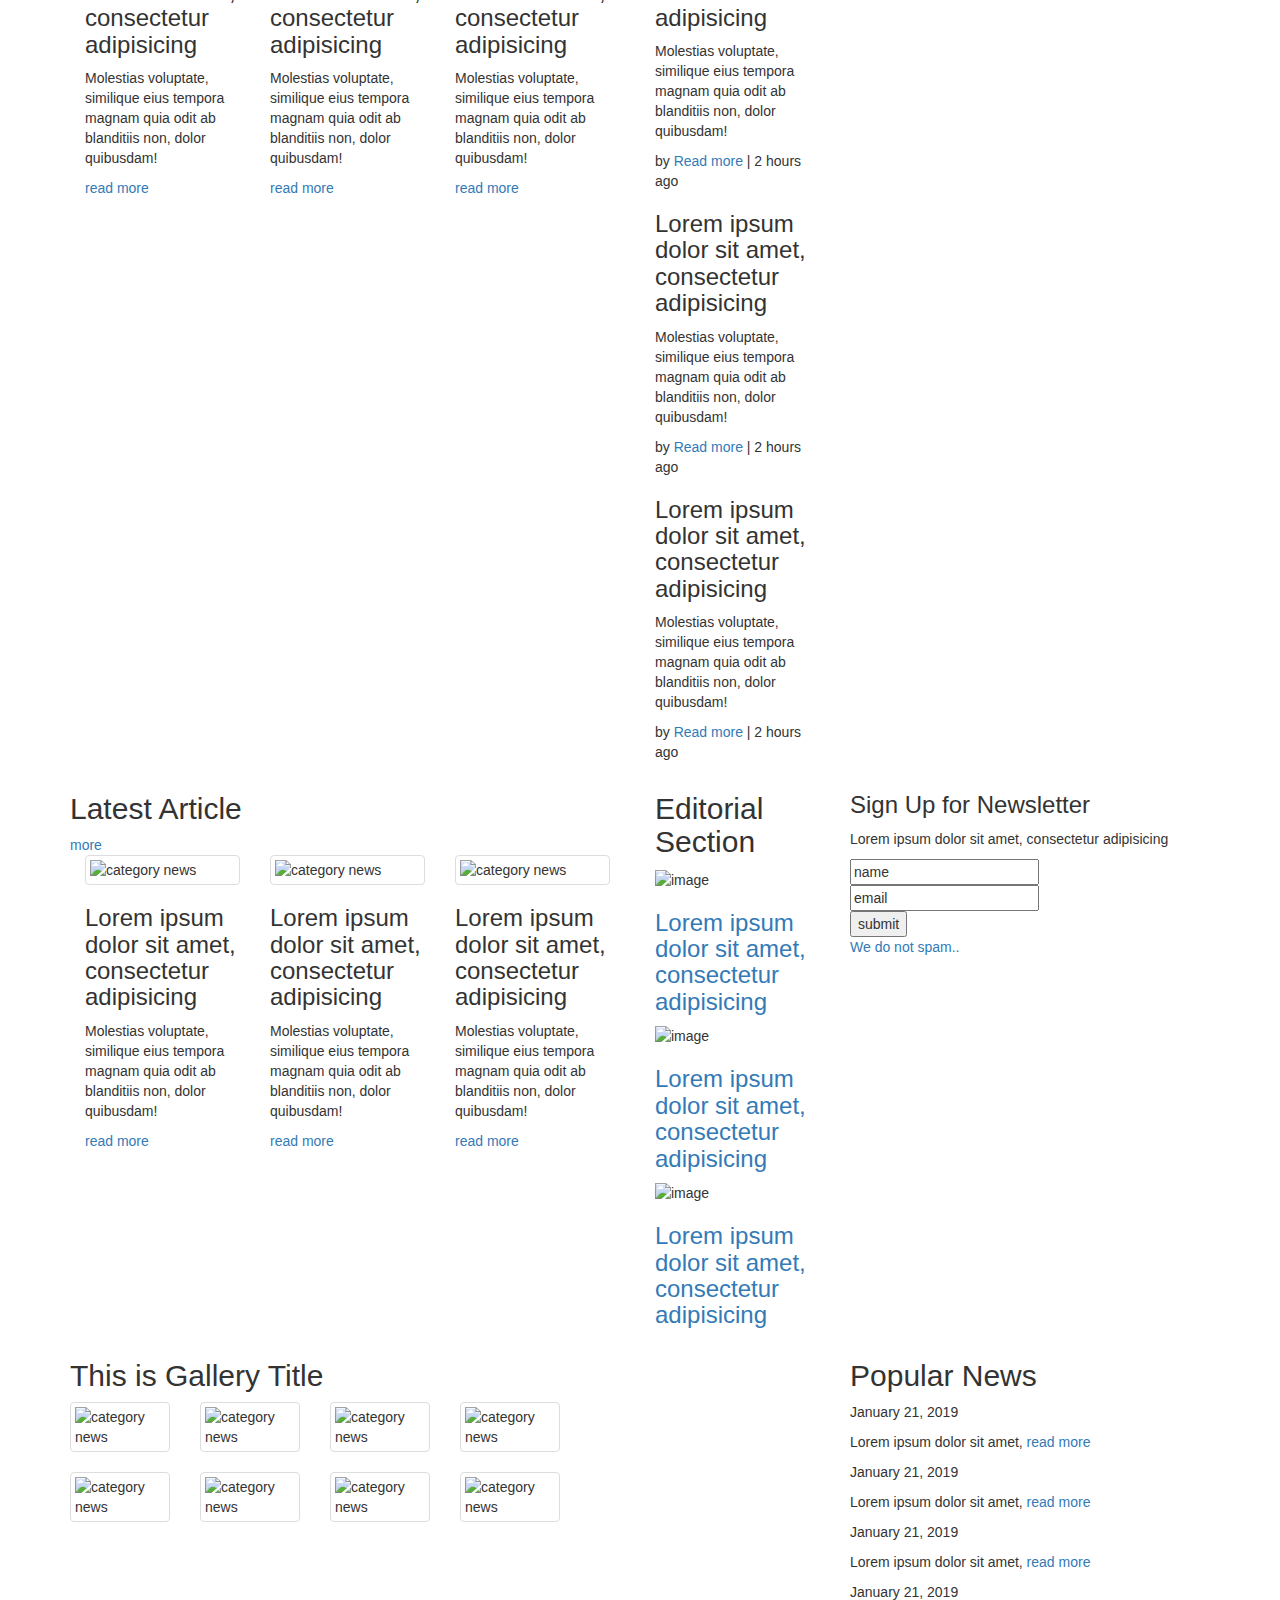
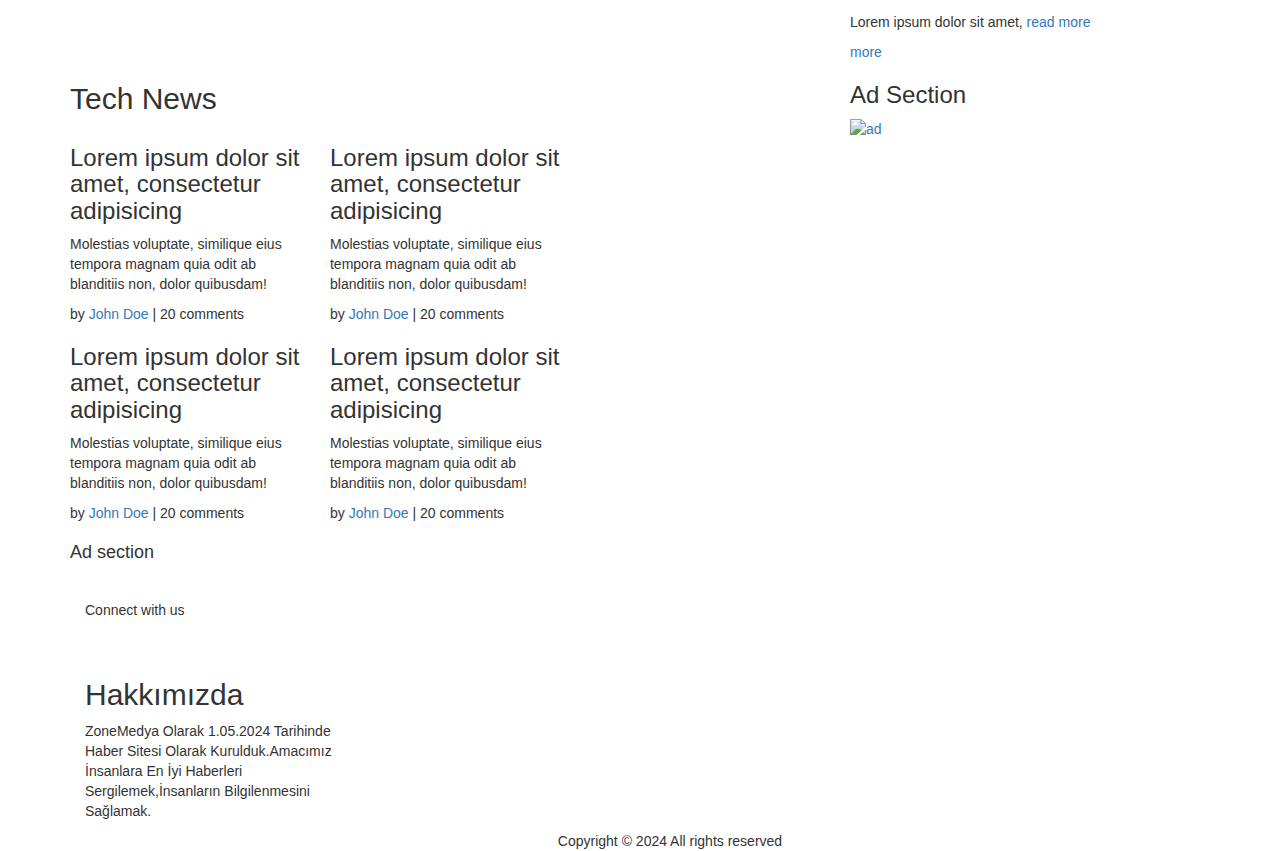
==== commit a91ac198: "Update index.html" ====
--- a/index.html
+++ b/index.html
@@ -86,7 +86,7 @@
         <div class="col-md-4 col-sm-4 col-xs-12 col-lg-4">
           <div class="right_video">
                 <div class="single_video_right">
-                    <img src="https://dummyimage.com/100x100/000/fff&text=video" alt="video">
+                    <img src="img/logo.png" alt="video">
                     <h3><a href="">Lorem ipsum dolor sit amet, veritatis, similique eius tempora!</a></h3>
                 </div>
                  <div class="single_video_right">
